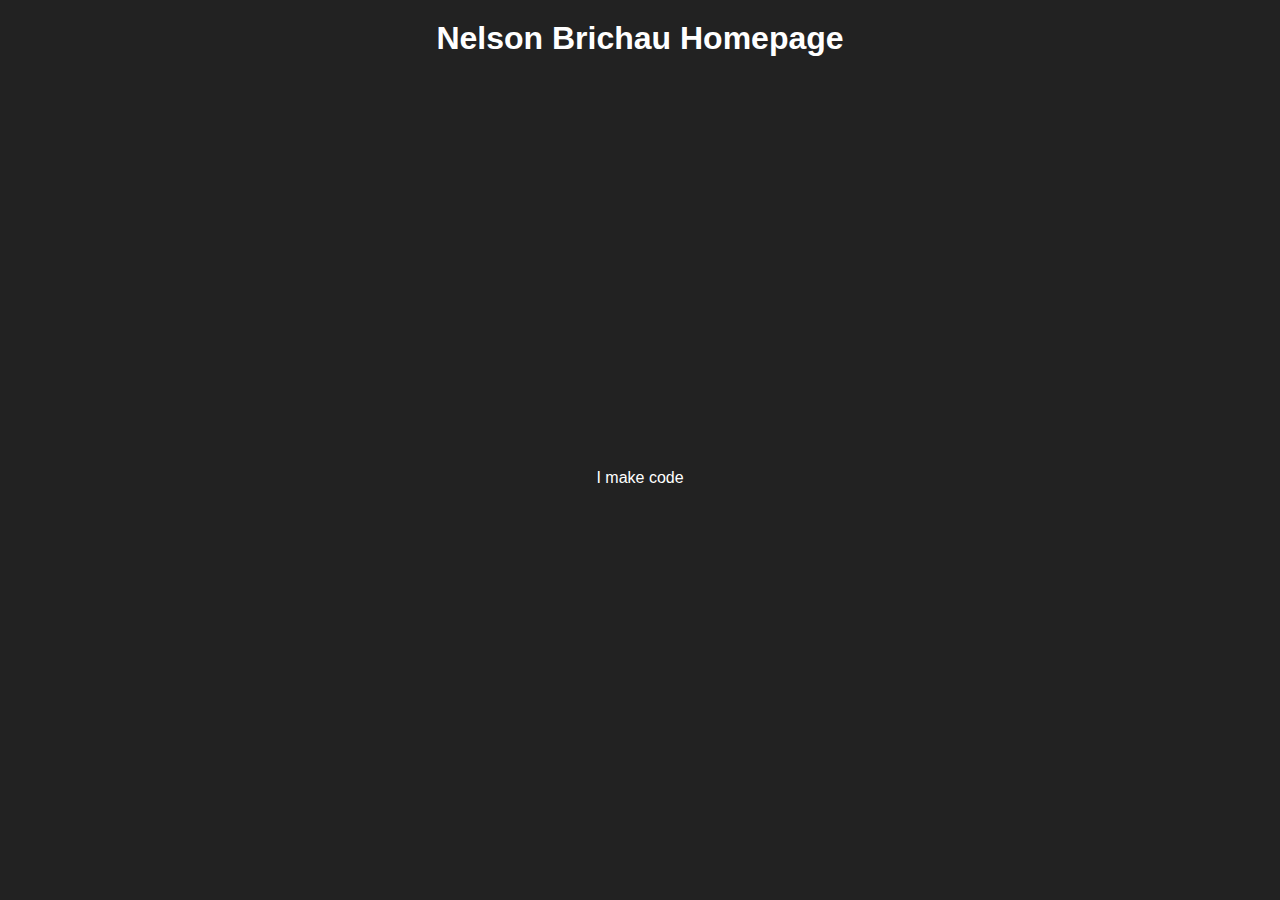
==== resume.html @ 5e3b6a3a "resume" ====
<!DOCTYPE html>
<html lang="fr">
<head>
	<title>Nelson Brichau Resume</title>
	<link rel="icon" href="icons/icon-512.png">
	<link rel="stylesheet" type="text/css" href="style.css">
	<meta charset="UTF-8"/>
	<meta name="viewport" content="width=device-width, initial-scale=1.0" />
</head>
<body>
	<h1>Nelson Brichau Homepage</h1>
	<main>
		<p>I make code</p>
	</main>
</body>
</html>
---- style.css ----
html {
	font-family: sans-serif;
	background-color: #222;
	color: white;
	height: 100%;
	text-align: center;
}
body {
	margin: 0;
	height: 100%;
}
main {
	display: flex;
	height: calc(100% - 58px);
	justify-content: space-evenly;
	align-items: center;
}

h1{
	margin: 0;
	padding-top: 20px;
}

div {
	width: 160px;
	height: 160px;
	background-color: #333;
	padding: 20px;
	transition-duration: 0.3s;
	border-radius: 10px;
	box-shadow: 0px 0px 3px 5px rgba(0,0,0,0.2);
}

div:hover {
	box-shadow: 0px 0px 3px 5px rgba(256,256,256,0.2);
	transition-duration: 0.3s;
}

a {
	text-decoration: none;
	color: white;
	display: block;
	width: inherit;
	height: inherit;
}

img {
	justify-content: center;
	width: 100px;
	height: 100px;
}

@media screen and (max-width:812px) {
	main{
		display: inherit;
	}
	div{
		margin-left: auto;
		margin-right: auto;
		margin-top: 20px;
	}
}
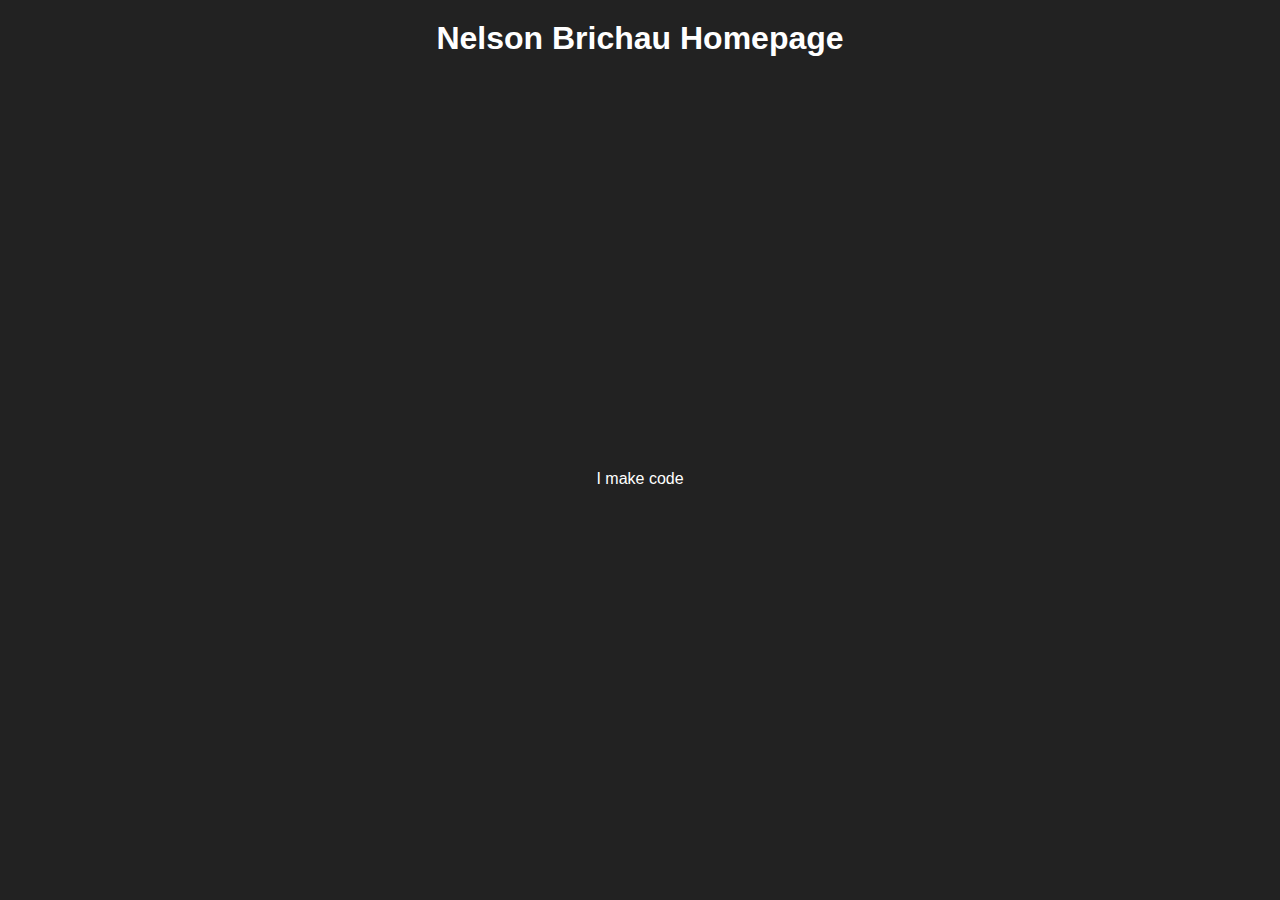
==== commit ee901f45: "change icons, use svg" ====
--- a/resume.html
+++ b/resume.html
@@ -2,13 +2,13 @@
 <html lang="fr">
 <head>
 	<title>Nelson Brichau Resume</title>
-	<link rel="icon" href="icons/icon-512.png">
+	<link rel="icon" href="favicon.png">
 	<link rel="stylesheet" type="text/css" href="style.css">
 	<meta charset="UTF-8"/>
 	<meta name="viewport" content="width=device-width, initial-scale=1.0" />
 </head>
 <body>
-	<h1>Nelson Brichau Homepage</h1>
+	<h1><a href="index.html">Nelson Brichau Homepage</a></h1>
 	<main>
 		<p>I make code</p>
 	</main>
--- a/style.css
+++ b/style.css
@@ -1,7 +1,15 @@
+:root {
+	--main-bg-color: #222;
+	--second-bg-color: #333;
+	--font-color: #FFFFFF;
+	--main-glow-color: rgba(0,0,0,0.2);
+	--second-glow-color: rgba(256,256,256,0.2);
+}
+
 html {
 	font-family: sans-serif;
-	background-color: #222;
-	color: white;
+	background-color: var(--main-bg-color);
+	color: var(--font-color);
 	height: 100%;
 	text-align: center;
 }
@@ -11,7 +19,7 @@
 }
 main {
 	display: flex;
-	height: calc(100% - 58px);
+	height: calc(100% - 57px);
 	justify-content: space-evenly;
 	align-items: center;
 }
@@ -24,35 +32,39 @@
 div {
 	width: 160px;
 	height: 160px;
-	background-color: #333;
+	background-color: var(--second-bg-color);
 	padding: 20px;
 	transition-duration: 0.3s;
 	border-radius: 10px;
-	box-shadow: 0px 0px 3px 5px rgba(0,0,0,0.2);
+	box-shadow: 0px 0px 3px 5px var(--main-glow-color);
 }
 
 div:hover {
-	box-shadow: 0px 0px 3px 5px rgba(256,256,256,0.2);
+	box-shadow: 0px 0px 3px 5px var(--second-glow-color);
 	transition-duration: 0.3s;
 }
 
 a {
 	text-decoration: none;
-	color: white;
+	color: var(--font-color);
 	display: block;
 	width: inherit;
 	height: inherit;
 }
 
-img {
-	justify-content: center;
-	width: 100px;
-	height: 100px;
+#moon, #sun {
+	position: absolute;
+	left: 10px;
+	bottom: 10px;
+}
+svg {
+	stroke: var(--font-color);
 }
 
 @media screen and (max-width:812px) {
 	main{
 		display: inherit;
+		height: calc(100% - 57px - 60px);
 	}
 	div{
 		margin-left: auto;
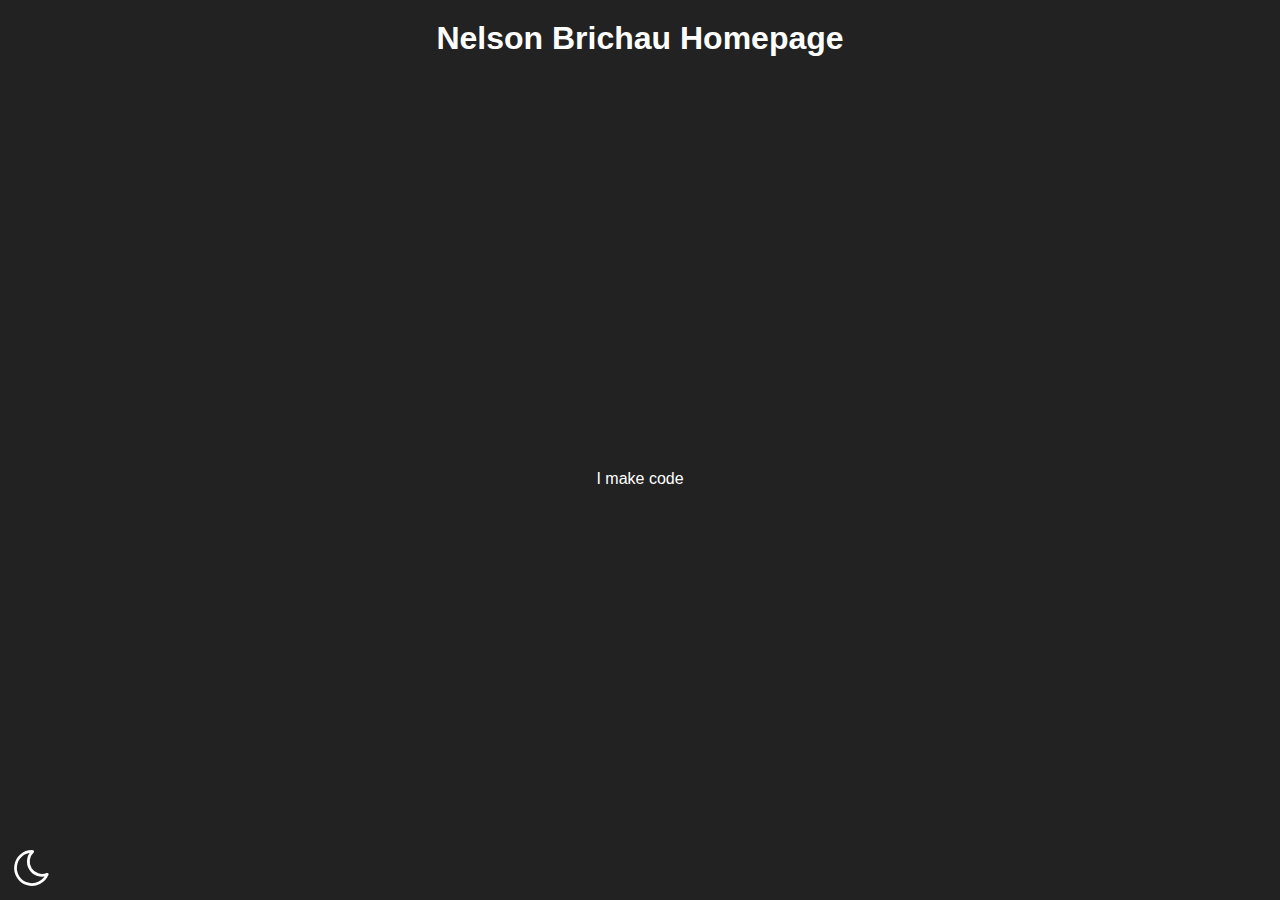
==== commit 96e2dda8: "fix theme color not saved" ====
--- a/resume.html
+++ b/resume.html
@@ -12,5 +12,15 @@
 	<main>
 		<p>I make code</p>
 	</main>
+	<svg onclick="changeColor()" id="moon" width="44" height="44" viewBox="0 0 24 24" stroke-width="1.5" stroke="#FFFFFF" fill="none" stroke-linecap="round" stroke-linejoin="round">
+		<path stroke="none" d="M0 0h24v24H0z" fill="none"/>
+		<path d="M12 3c0.132 0 .263 0 .393 0a7.5 7.5 0 0 0 7.92 12.446a9 9 0 1 1 -8.313 -12.454z" />
+	</svg>
+	<svg onclick="changeColor()" id="sun" width="44" height="44" viewBox="0 0 24 24" stroke-width="1.5" stroke="#000000" fill="none" stroke-linecap="round" stroke-linejoin="round" style="display: none;">
+		<path stroke="none" d="M0 0h24v24H0z" fill="none"/>
+		<circle cx="12" cy="12" r="4" />
+		<path d="M3 12h1m8 -9v1m8 8h1m-9 8v1m-6.4 -15.4l.7 .7m12.1 -.7l-.7 .7m0 11.4l.7 .7m-12.1 -.7l-.7 .7" />
+	</svg>
+	<script src="theme.js" charset="utf-8"></script>
 </body>
 </html>
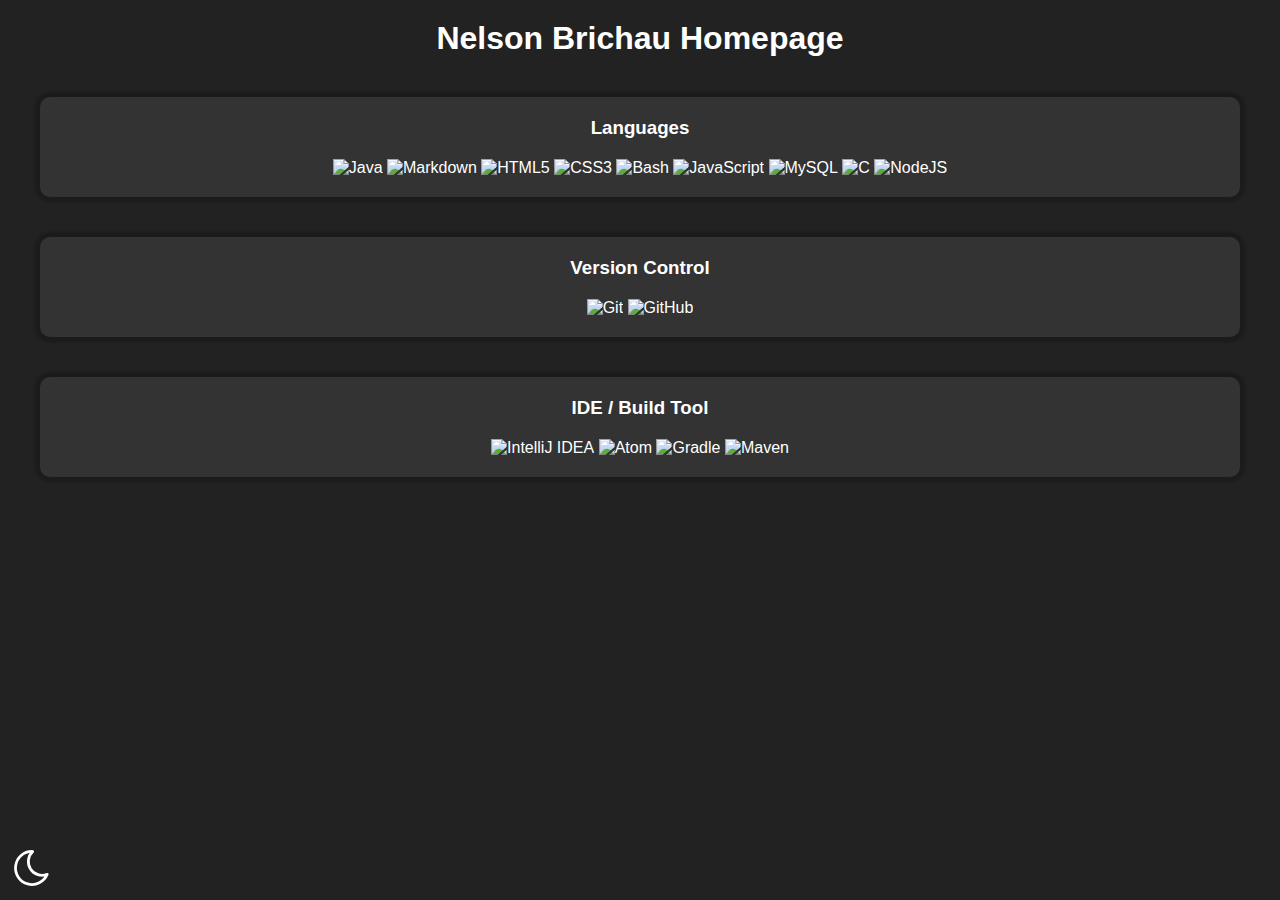
==== commit e57990a0: "real resume" ====
--- a/resume.html
+++ b/resume.html
@@ -10,7 +10,30 @@
 <body>
 	<h1><a href="index.html">Nelson Brichau Homepage</a></h1>
 	<main>
-		<p>I make code</p>
+		<div class="resume">
+			<h3>Languages</h3>
+			<img alt="Java" src="https://img.shields.io/badge/java-007396?&style=for-the-badge&logo=java&logoColor=white"/>
+			<img alt="Markdown" src="https://img.shields.io/badge/markdown-000000?&style=for-the-badge&logo=markdown&logoColor=white"/>
+			<img alt="HTML5" src="https://img.shields.io/badge/html5-E34F26?&style=for-the-badge&logo=html5&logoColor=white"/>
+			<img alt="CSS3" src="https://img.shields.io/badge/css-1572B6?&style=for-the-badge&logo=css3&logoColor=white"/>
+			<img alt="Bash" src="https://img.shields.io/badge/bash-4EAA25?&style=for-the-badge&logo=gnu-bash&logoColor=white"/>
+			<img alt="JavaScript" src="https://img.shields.io/badge/javascript-F7DF1E?&style=for-the-badge&logo=javascript&logoColor=white"/>
+			<img alt="MySQL" src="https://img.shields.io/badge/mysql-4479A1?&style=for-the-badge&logo=mysql&logoColor=white"/>
+			<img alt="C" src="https://img.shields.io/badge/c-A8B9CC?&style=for-the-badge&logo=c&logoColor=white"/>
+			<img alt="NodeJS" src="https://img.shields.io/badge/node.js-339933?&style=for-the-badge&logo=node.js&logoColor=white"/>
+		</div>
+		<div class="resume">
+			<h3>Version Control</h3>
+			<img alt="Git" src="https://img.shields.io/badge/git-F05032?&style=for-the-badge&logo=git&logoColor=white"/>
+			<img alt="GitHub" src="https://img.shields.io/badge/github-181717?&style=for-the-badge&logo=github&logoColor=white"/>
+		</div>
+		<div class="resume">
+			<h3>IDE / Build Tool</h3>
+			<img alt="IntelliJ IDEA" src="https://img.shields.io/badge/intellij idea-000000?&style=for-the-badge&logo=intellij-idea&logoColor=white"/>
+			<img alt="Atom" src="https://img.shields.io/badge/atom-66595C?&style=for-the-badge&logo=atom&logoColor=white"/>
+			<img alt="Gradle" src="https://img.shields.io/badge/gradle-02303A?&style=for-the-badge&logo=gradle&logoColor=white"/>
+			<img alt="Maven" src="https://img.shields.io/badge/maven-C71A36?&style=for-the-badge&logo=apache-maven&logoColor=white"/>
+		</div>
 	</main>
 	<svg onclick="changeColor()" id="moon" width="44" height="44" viewBox="0 0 24 24" stroke-width="1.5" stroke="#FFFFFF" fill="none" stroke-linecap="round" stroke-linejoin="round">
 		<path stroke="none" d="M0 0h24v24H0z" fill="none"/>
--- a/style.css
+++ b/style.css
@@ -13,11 +13,13 @@
 	height: 100%;
 	text-align: center;
 }
+
 body {
 	margin: 0;
 	height: 100%;
 }
-main {
+
+main.flex{
 	display: flex;
 	height: calc(100% - 57px);
 	justify-content: space-evenly;
@@ -29,17 +31,25 @@
 	padding-top: 20px;
 }
 
+h3 {
+	margin: 0;
+	padding-bottom: 20px;
+}
+
 div {
+	background-color: var(--second-bg-color);
+	border-radius: 10px;
+	box-shadow: 0px 0px 3px 5px var(--main-glow-color);
+	padding: 20px;
+	margin: 40px;
+}
+
+div.box{
 	width: 160px;
 	height: 160px;
-	background-color: var(--second-bg-color);
-	padding: 20px;
 	transition-duration: 0.3s;
-	border-radius: 10px;
-	box-shadow: 0px 0px 3px 5px var(--main-glow-color);
 }
-
-div:hover {
+div.box:hover {
 	box-shadow: 0px 0px 3px 5px var(--second-glow-color);
 	transition-duration: 0.3s;
 }
@@ -62,11 +72,12 @@
 }
 
 @media screen and (max-width:812px) {
-	main{
+	main.flex{
 		display: inherit;
 		height: calc(100% - 57px - 60px);
 	}
-	div{
+
+	div.box{
 		margin-left: auto;
 		margin-right: auto;
 		margin-top: 20px;
